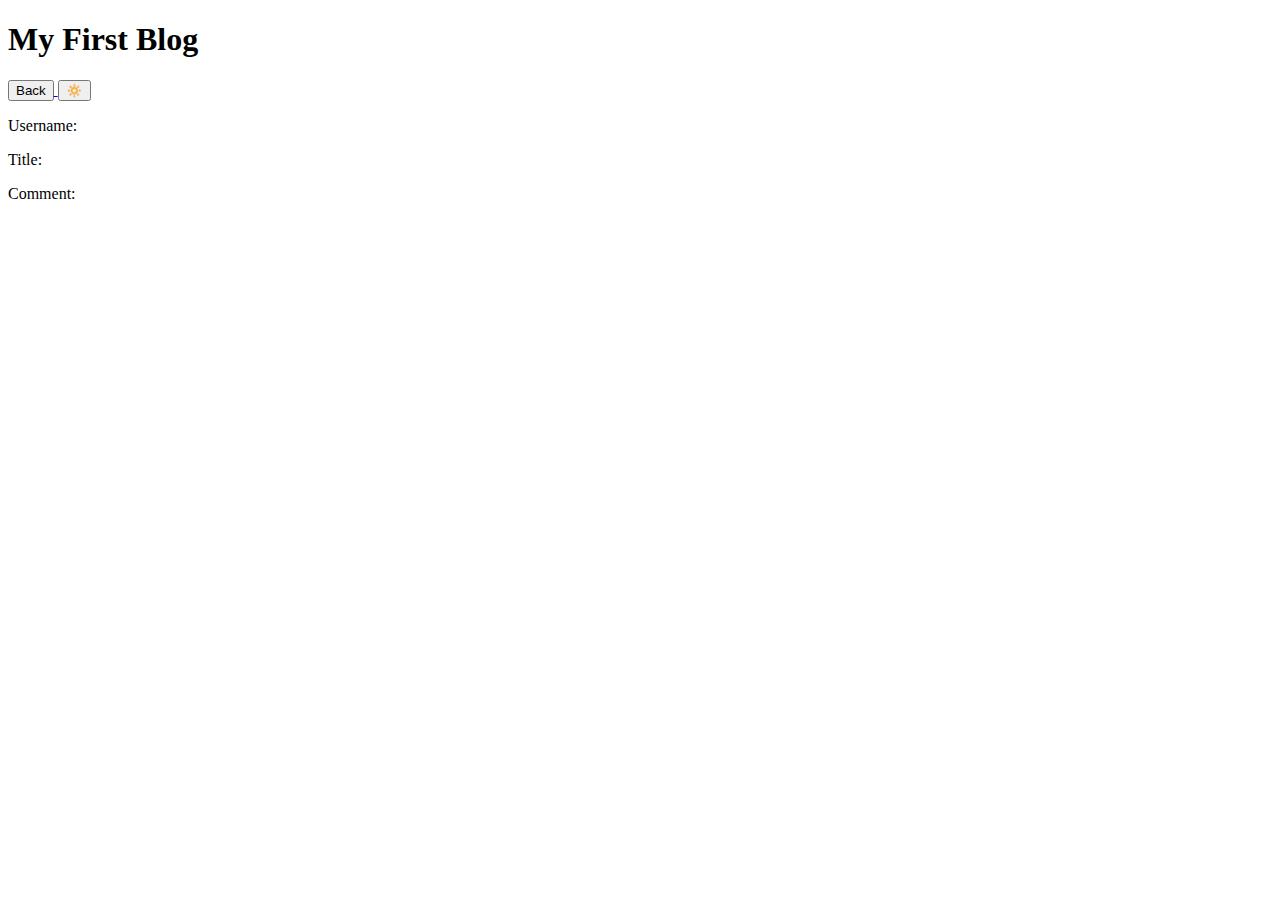
==== blogPage.html @ 5e5ef7d6 "pushing page that is barely running as intended" ====
<!DOCTYPE html>
<html lang="en">

<head>
    <meta charset="UTF-8">
    <meta name="viewport" content="width=device-width, initial-scale=1.0">

    <!--Linked stylesheets to html file-->
    <link rel="stylesheet" href="./assets/reset.css" />
    <link rel="stylesheet" href="./assets/style.css" />
    <title>Blog History</title>
</head>

<body>
    <header>
        <h1>My First Blog</h1>
        <!--Created back button that redirects back to the Form Submission page-->
        <a href="./index.html">
            <button onclick="window.location.href = './index.html';">Back</button>
        </a>
        <button id="themeMode">🔅</button>
    </header>
    <article>
        <p>Username: <span id="uName"></span></p>
        <p>Title: <span id="bTitle"></span></p>
        <p>Comment: <span id="content"></span></p>
    </article>
    <footer>


    </footer>
    <!--Linked scripted to html file-->
    <script src="./assets/scriptBlogs.js"></script>
</body>

</html>
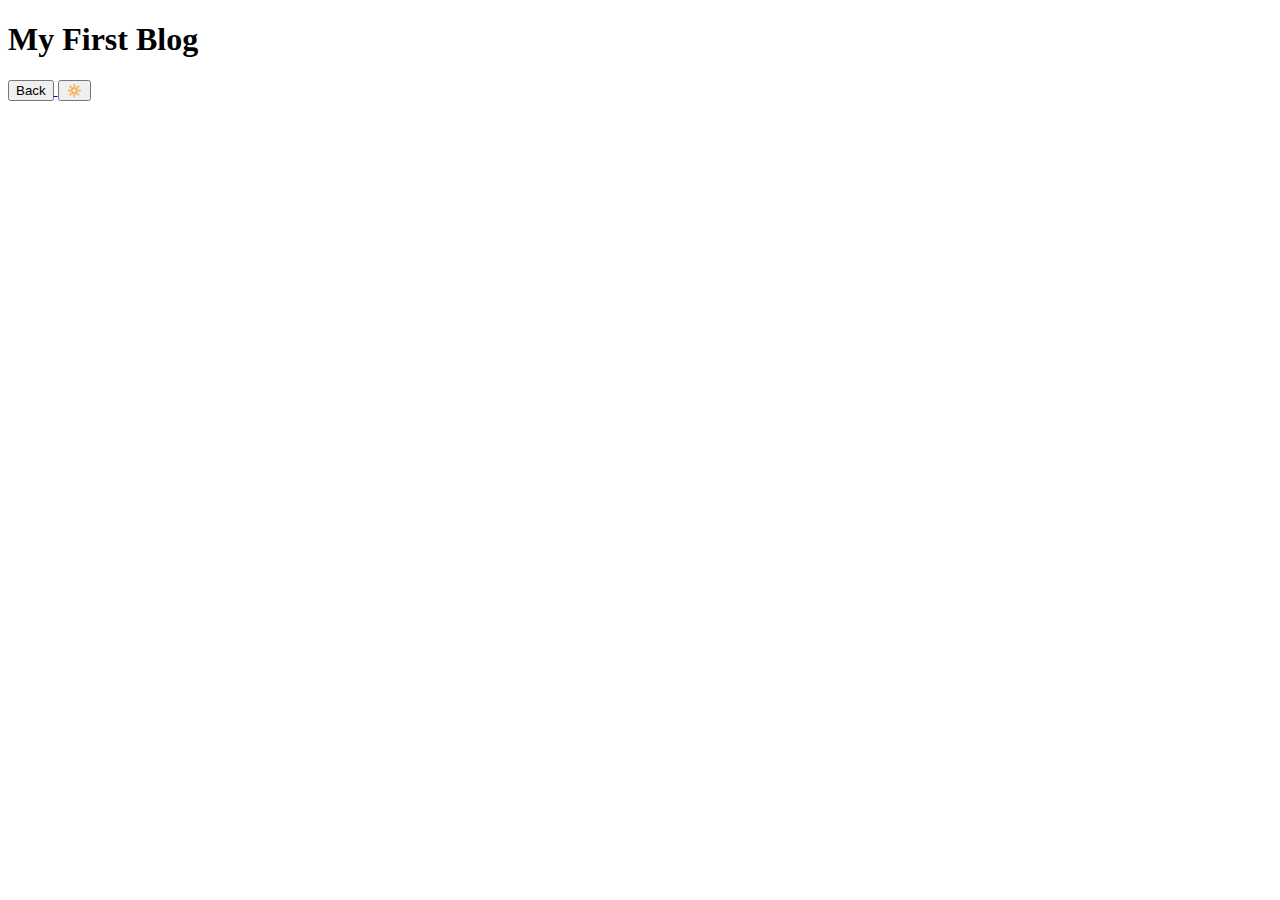
==== commit 1686cf5e: "updated code so arrays are not being overwritten" ====
--- a/blogPage.html
+++ b/blogPage.html
@@ -20,10 +20,8 @@
         </a>
         <button id="themeMode">🔅</button>
     </header>
-    <article>
-        <p>Username: <span id="uName"></span></p>
-        <p>Title: <span id="bTitle"></span></p>
-        <p>Comment: <span id="content"></span></p>
+    <article id="blogThread">
+
     </article>
     <footer>
 
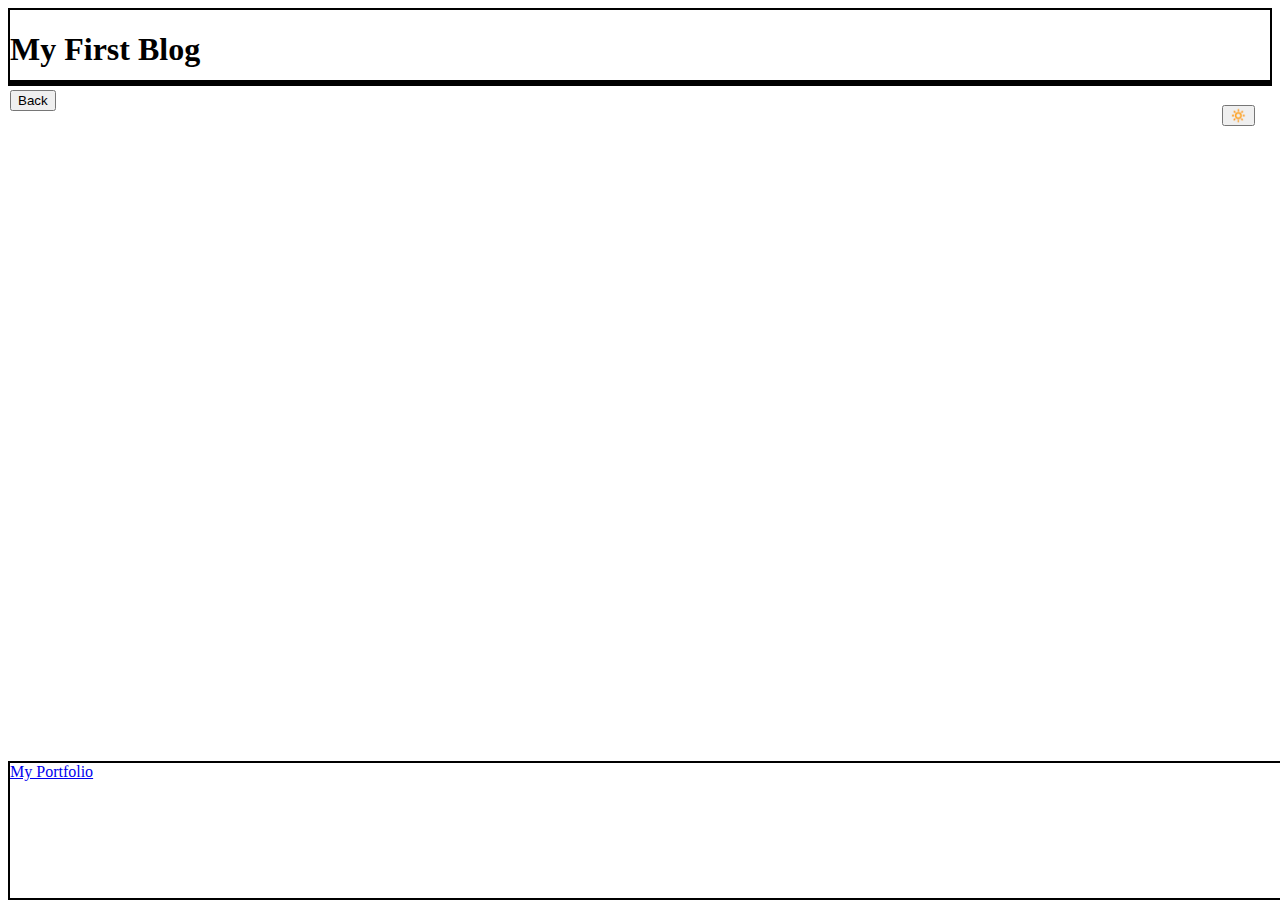
==== commit 22d32e2b: "updated html file to include footer as well as updated style for borders of the section of the webpa" ====
--- a/blogPage.html
+++ b/blogPage.html
@@ -24,8 +24,7 @@
 
     </article>
     <footer>
-
-
+        <a href="https://bocampo.github.io/Challenge-02/">My Portfolio</a>
     </footer>
     <!--Linked scripted to html file-->
     <script src="./assets/scriptBlogs.js"></script>
--- a/assets/style.css
+++ b/assets/style.css
@@ -0,0 +1,50 @@
+.darkMode {
+    background-color: black;
+    color: white;
+}
+
+header {
+    height: 70px;
+    border: 2px solid black;
+}
+
+#themeMode {
+    float: right;
+    margin: 15px;
+}
+
+form {
+    position: relative;
+    text-align: center;
+}
+
+.formHeader {
+    position: relative;
+    font-size: 30px;
+    text-align: center;
+    margin: 30px 0px 30px 0px;
+}
+
+label input {
+    margin: 10px 0px 10px 0px;
+}
+
+input {
+    width: 35%;
+}
+
+#content {
+    height: 250px;
+}
+
+article {
+    border: 2px solid black;
+}
+
+footer {
+    position: absolute;
+    height: 15%;
+    width: 100%;
+    bottom: 0px;
+    border: 2px solid black;
+}